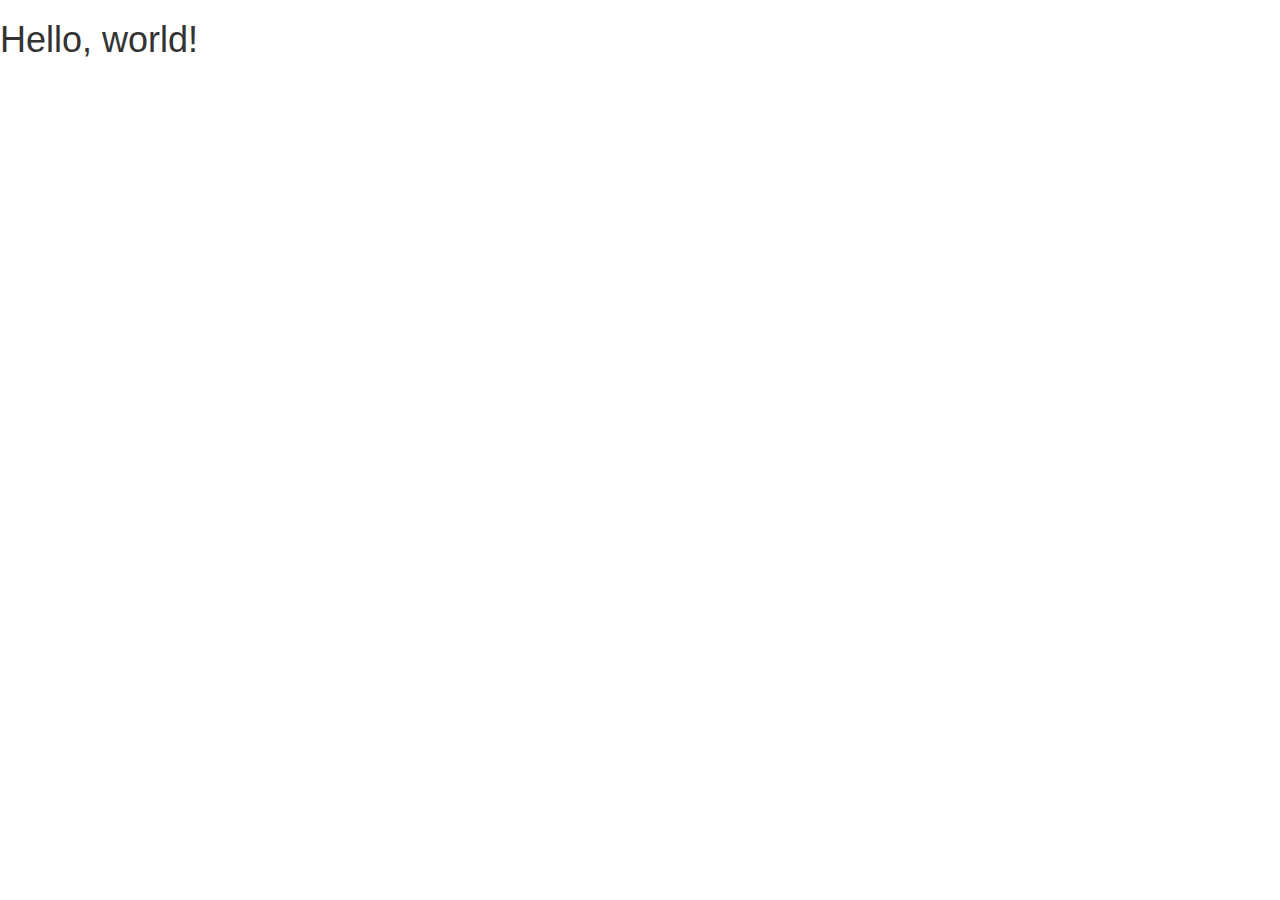
==== index.html @ c0d961e3 "start bootstrap project" ====
<!DOCTYPE html>
<html lang="en">
  <head>
    <meta charset="utf-8">
    <meta http-equiv="X-UA-Compatible" content="IE=edge">
    <meta name="viewport" content="width=device-width, initial-scale=1">
    <!-- The above 3 meta tags *must* come first in the head; any other head content must come *after* these tags -->
    <title>Bootstrap 101 Template</title>

    <!-- Bootstrap -->
    <link href="css/bootstrap.min.css" rel="stylesheet">

    <!-- HTML5 shim and Respond.js for IE8 support of HTML5 elements and media queries -->
    <!-- WARNING: Respond.js doesn't work if you view the page via file:// -->
    <!--[if lt IE 9]>
      <script src="https://oss.maxcdn.com/html5shiv/3.7.2/html5shiv.min.js"></script>
      <script src="https://oss.maxcdn.com/respond/1.4.2/respond.min.js"></script>
    <![endif]-->
  </head>
  <body>
    <h1>Hello, world!</h1>

    <!-- jQuery (necessary for Bootstrap's JavaScript plugins) -->
    <script src="https://ajax.googleapis.com/ajax/libs/jquery/1.11.3/jquery.min.js"></script>
    <!-- Include all compiled plugins (below), or include individual files as needed -->
    <script src="js/bootstrap.min.js"></script>
  </body>
</html>
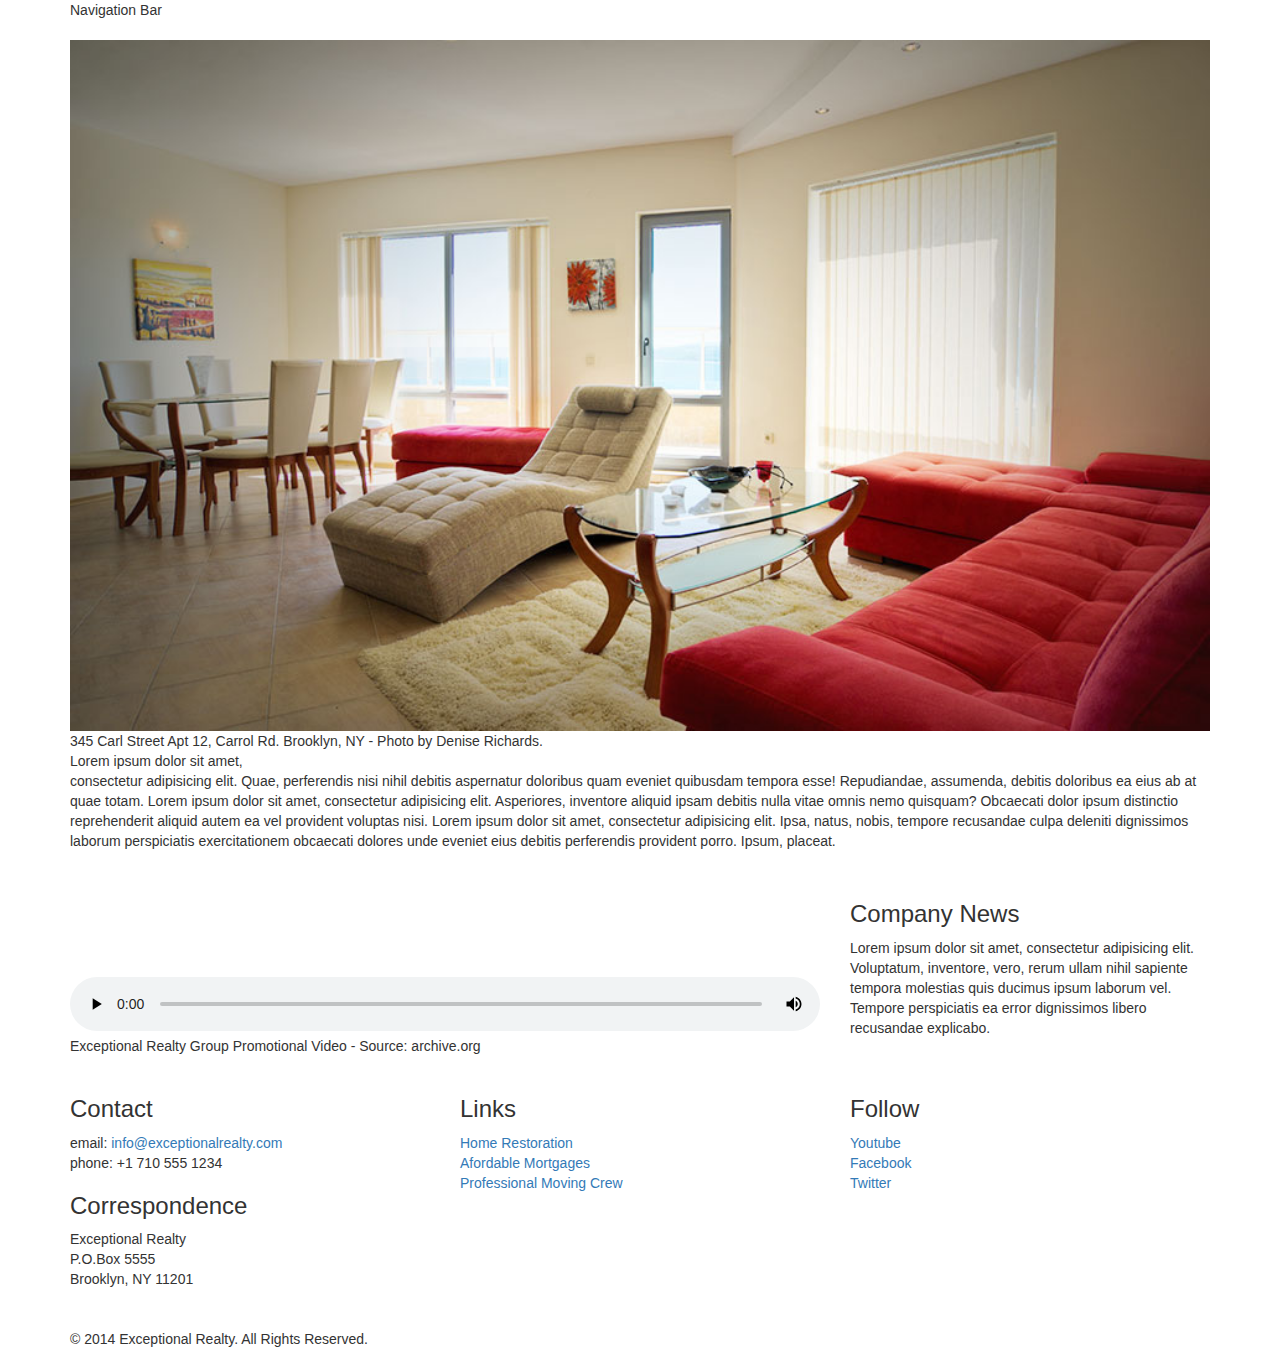
==== commit 84659168: "finish layout" ====
--- a/index.html
+++ b/index.html
@@ -5,10 +5,13 @@
     <meta http-equiv="X-UA-Compatible" content="IE=edge">
     <meta name="viewport" content="width=device-width, initial-scale=1">
     <!-- The above 3 meta tags *must* come first in the head; any other head content must come *after* these tags -->
-    <title>Bootstrap 101 Template</title>
+    <title>Exceptional Realty Group - Luxury Homes - About</title>
 
     <!-- Bootstrap -->
     <link href="css/bootstrap.min.css" rel="stylesheet">
+
+    <!-- Custom style -->
+    <link rel="stylesheet" href="css/style.css">
 
     <!-- HTML5 shim and Respond.js for IE8 support of HTML5 elements and media queries -->
     <!-- WARNING: Respond.js doesn't work if you view the page via file:// -->
@@ -18,7 +21,88 @@
     <![endif]-->
   </head>
   <body>
-    <h1>Hello, world!</h1>
+    
+    <div class="container">
+
+      <div class="row">
+        <div class="col-sm-12">
+          Navigation Bar 
+        </div>
+      </div>
+
+      <div class="row">
+        <div class="col-sm-12">
+          <figure>
+            <img src="images/intro-pic.jpg" alt="A beautiful living room." title="Welcome to Exceptional Realty Group">
+            <figcaption>345 Carl Street Apt 12, Carrol Rd. Brooklyn, NY - Photo by Denise Richards.</figcaption>
+          </figure>
+
+          <p>Lorem ipsum dolor sit amet,<br> consectetur adipisicing elit. Quae, perferendis nisi nihil debitis aspernatur doloribus quam eveniet quibusdam tempora esse! Repudiandae, assumenda, debitis doloribus ea eius ab at quae totam. Lorem ipsum dolor sit amet, consectetur adipisicing elit. Asperiores, inventore aliquid ipsam debitis nulla vitae omnis nemo quisquam? Obcaecati dolor ipsum distinctio reprehenderit aliquid autem ea vel provident voluptas nisi. Lorem ipsum dolor sit amet, consectetur adipisicing elit. Ipsa, natus, nobis, tempore recusandae culpa deleniti dignissimos laborum perspiciatis exercitationem obcaecati dolores unde eveniet eius debitis perferendis provident porro. Ipsum, placeat.</p>
+        </div>
+      </div>
+
+      <div class="row">
+        <div class="col-sm-8">
+           <figure>
+            <video controls>
+              <source src="videos/real-estate.mp4" type="video/mp4"> 
+              <source src="videos/real-estate.ogv" type="video/ogg">
+              Your browser does not support HTML5 video. <a href="http://browsehappy.com" target="_blank">Please upgrade your browser</a>.
+            </video>
+            <figcaption>Exceptional Realty Group Promotional Video - Source: archive.org</figcaption>
+          </figure>
+        </div>
+
+        <div class="col-sm-4">
+          <h3>Company News</h3>
+          <p>Lorem ipsum dolor sit amet, consectetur adipisicing elit. Voluptatum, inventore, vero, rerum ullam nihil sapiente tempora molestias quis ducimus ipsum laborum vel. Tempore perspiciatis ea error dignissimos libero recusandae explicabo.</p>
+        </div>
+
+      </div>
+
+      <div class="row">
+
+        <div class="col-sm-4">
+          <h3>Contact</h3>
+          <p>
+            email: <a href="mailto:info@exceptionalrealty.com">info@exceptionalrealty.com</a><br>
+            phone: +1 710 555 1234
+          </p>
+          <h3>Correspondence</h3>
+          <address>
+            Exceptional Realty<br>
+            P.O.Box 5555<br>
+            Brooklyn, NY 11201
+          </address>
+        </div>
+
+        <div class="col-sm-4">
+          <h3>Links</h3>
+          <p>
+            <a href="#" target="_blank">Home Restoration</a><br>
+            <a href="#" target="_blank">Afordable Mortgages</a><br>
+            <a href="#" target="_blank">Professional Moving Crew</a>
+          </p>
+        </div>
+
+        <div class="col-sm-4">
+          <h3>Follow</h3>
+          <p>
+            <a href="#" target="_blank">Youtube</a><br>
+            <a href="#" target="_blank">Facebook</a><br>
+            <a href="#" target="_blank">Twitter</a>
+          </p>
+        </div>
+
+      </div>
+
+      <div class="row">
+        <div class="col-sm-12">
+          &copy; 2014 Exceptional Realty. All Rights Reserved.
+        </div>
+      </div>      
+
+    </div><!-- .container -->
 
     <!-- jQuery (necessary for Bootstrap's JavaScript plugins) -->
     <script src="https://ajax.googleapis.com/ajax/libs/jquery/1.11.3/jquery.min.js"></script>
--- a/css/style.css
+++ b/css/style.css
@@ -0,0 +1,13 @@
+/*/////// MEDIA ////////*/
+
+img, video, audio, iframe, table, form {
+  width: 100%; /* IE */
+  max-width: 100%; /* FF, Safari, Chrome */
+}
+
+/*/////// Layout styles ////////*/
+
+.row {
+  margin-bottom: 20px;
+}
+
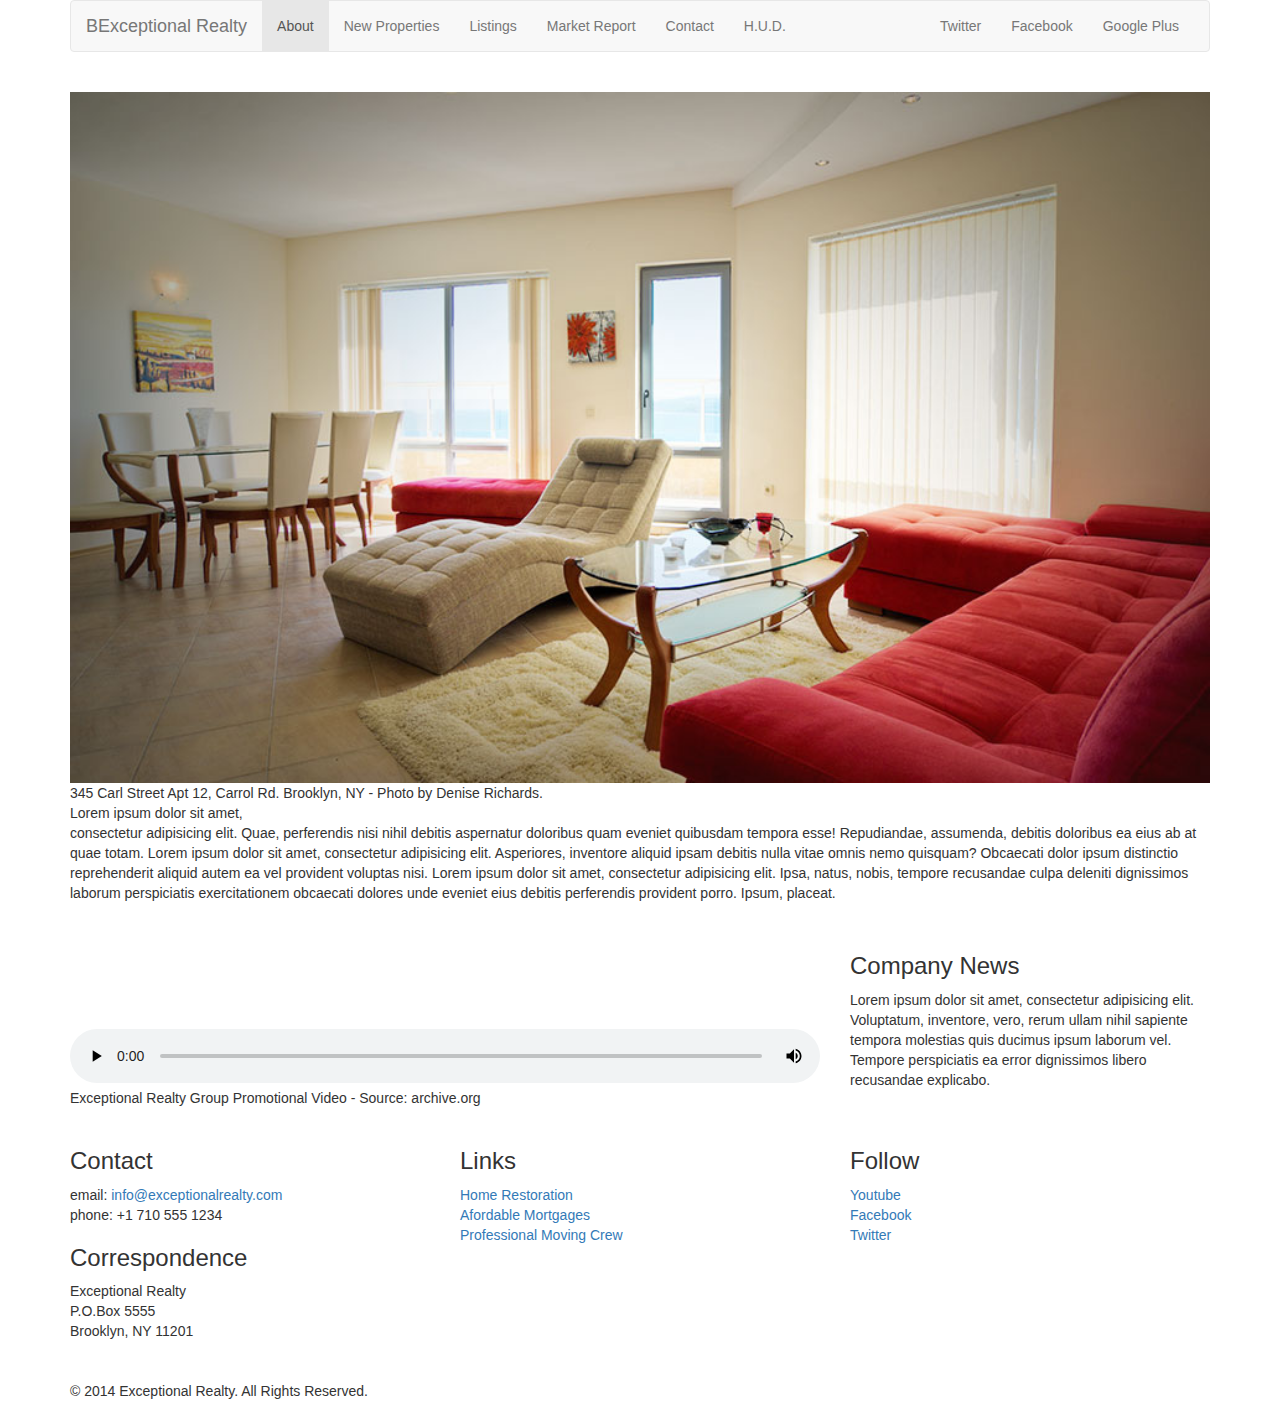
==== commit e02c6c21: "finish navbar" ====
--- a/index.html
+++ b/index.html
@@ -26,7 +26,41 @@
 
       <div class="row">
         <div class="col-sm-12">
-          Navigation Bar 
+          <nav class="navbar navbar-default">
+            <div class="container-fluid">
+              <!-- Brand and toggle get grouped for better mobile display -->
+              <div class="navbar-header">
+                <button type="button" class="navbar-toggle collapsed" data-toggle="collapse" data-target="#bs-example-navbar-collapse-1" aria-expanded="false">
+                  <span class="sr-only">Toggle navigation</span>
+                  <span class="icon-bar"></span>
+                  <span class="icon-bar"></span>
+                  <span class="icon-bar"></span>
+                </button>
+                <a class="navbar-brand" href="#">BExceptional Realty</a>
+              </div>
+
+              <!-- Collect the nav links, forms, and other content for toggling -->
+              <div class="collapse navbar-collapse" id="bs-example-navbar-collapse-1">
+                <!-- main nav links -->
+                <ul class="nav navbar-nav">
+                  <li class="active"><a href="#">About <span class="sr-only">(current)</span></a></li>
+                  <li><a href="#">New Properties</a></li>
+                  <li><a href="#">Listings</a></li>
+                  <li><a href="#">Market Report</a></li>
+                  <li><a href="#">Contact</a></li>
+                  <li><a href="#" target="_blank">H.U.D.</a></li>
+                    </ul>
+                  </li>
+                  <!-- Social nav links -->
+                </ul>
+                <ul class="nav navbar-nav navbar-right">
+                  <li><a class="twit" href="#" title="Twitter">Twitter</a></li>
+                  <li><a class="fbook" href="#" title="Facebook">Facebook</a></li>
+                  <li><a class="gplus" href="#" title="Google Plus">Google Plus</a></li>
+                </ul>
+              </div><!-- /.navbar-collapse -->
+            </div><!-- /.container-fluid -->
+          </nav>
         </div>
       </div>
 
